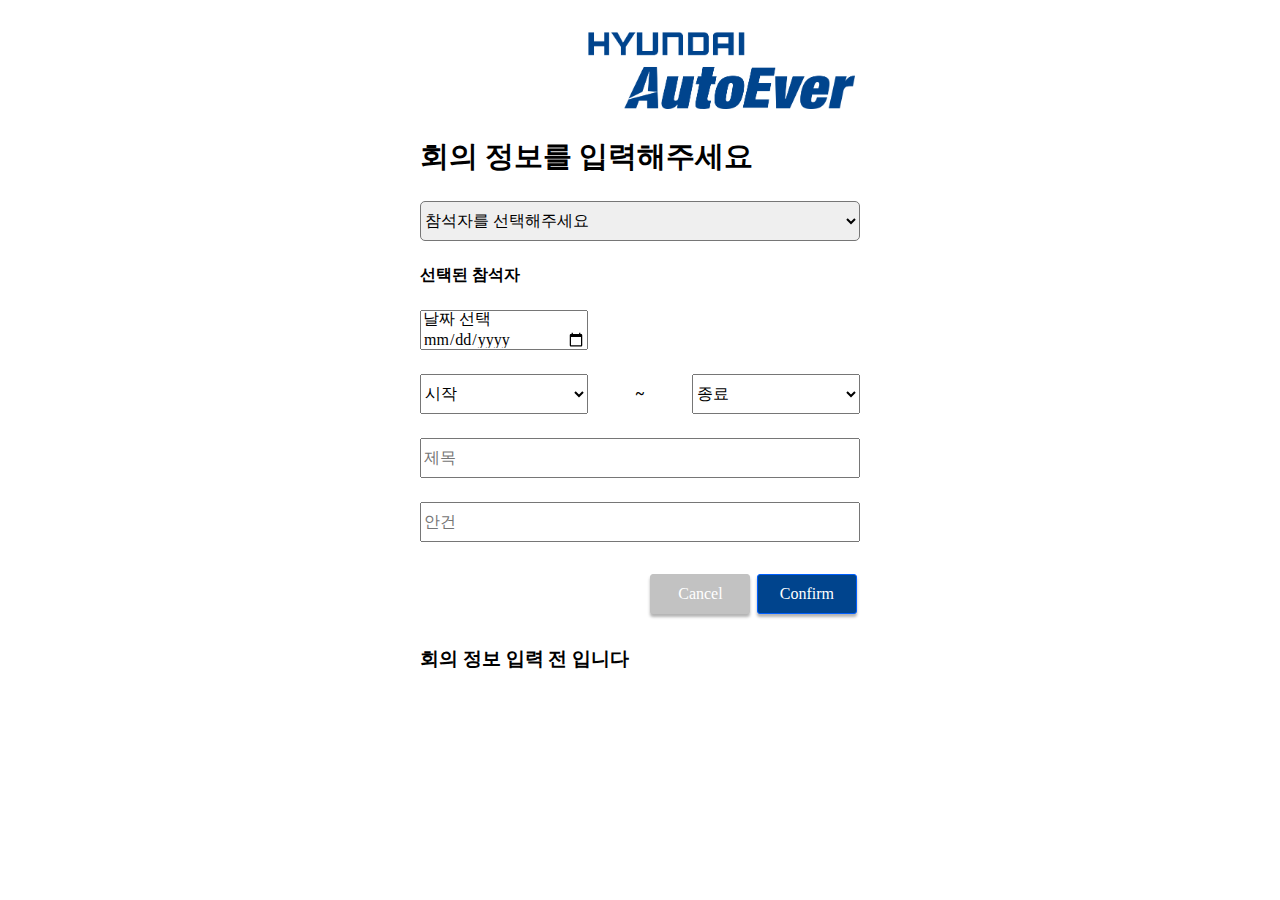
==== ConferenceRoomReservation/ConferenceRoom.html @ e2165002 "final" ====
<!DOCTYPE html>
<html>
  <head>
    <meta charset="UTF-8" />
    <meta name="viewport" content="width=device-width, initial-scale=1.0" />
    <meta name="theme-color" content="#000000" />
    <title>회의실 예약</title>
    <link rel="stylesheet" href="app.css" />
    <!-- <link rel="stylesheet" href="style.css" /> -->
    <script src="./src/uipathApi.js" defer></script>
    <script src="./src/app.js" defer></script>
    <script src="./src/DomEvent.js" defer></script>
    <script src="./src/observer.js" defer></script>
  </head>
  <body>
    <main id="main">
      <section id="reservation_wrapper">
        <section class="logo_header">
          <img class="logo" src="./assets/image-16.png" />
        </section>
        <h1>회의 정보를 입력해주세요</h1>
        <section id="select_person_wrapper">
          <select name="person" id="select_person" class="big_select">
            <option value="" disabled selected>참석자를 선택해주세요</option>
            <option value="윤경덕">윤경덕</option>
            <option value="이재원">이재원</option>
            <option value="김지희">김지희</option>
            <option value="권정연">권정연</option>
            <option value="김권수">김권수</option>
          </select>
          <!-- <button id="add_person_btn">추가</button> -->
        </section>

        <section id="result_person_wrapper">
          <h4>선택된 참석자</h4>
          <ul id="result_person_list"></ul>
        </section>
        <section id="date_option">
          <!-- <label for="date_option">날짜선택</label> -->
          <input
            type="date"
            data-placeholder="날짜 선택"
            name="date_option"
            id="userinput_date"
            class="small_select"
            required
          />
        </section>
        <section id="time_option">
          <!-- <label for="start_time">시작</label> -->
          <select
            name="start_time"
            id="userinput_starttime"
            class="small_select"
          >
            <option value="" disabled selected>시작</option>
            <option value="08:00">08:00</option>
            <option value="08:30">08:30</option>
            <option value="09:00">09:00</option>
            <option value="09:30">09:30</option>
            <option value="10:00">10:00</option>
            <option value="10:30">10:30</option>
            <option value="11:00">11:00</option>
            <option value="11:30">11:30</option>
            <option value="12:00">12:00</option>
            <option value="12:30">12:30</option>
            <option value="13:00">13:00</option>
            <option value="13:30">13:30</option>
            <option value="14:00">14:00</option>
            <option value="14:30">14:30</option>
            <option value="15:00">15:00</option>
            <option value="15:30">15:30</option>
            <option value="16:00">16:00</option>
            <option value="16:30">16:30</option>
            <option value="17:00">17:00</option>
            <option value="17:30">17:30</option>
            <option value="18:00">18:00</option>
            <option value="18:30">18:30</option>
            <option value="19:00">19:00</option>
            <option value="19:30">19:30</option>
            <option value="20:00">20:00</option>
          </select>
          <span>~</span>
          <!-- <label for="end_time">종료</label> -->
          <select name="end_time" id="userinput_endtime" class="small_select">
            <option value="" disabled selected>종료</option>
            <option value="08:00">08:00</option>
            <option value="08:30">08:30</option>
            <option value="09:00">09:00</option>
            <option value="09:30">09:30</option>
            <option value="10:00">10:00</option>
            <option value="10:30">10:30</option>
            <option value="11:00">11:00</option>
            <option value="11:30">11:30</option>
            <option value="12:00">12:00</option>
            <option value="12:30">12:30</option>
            <option value="13:00">13:00</option>
            <option value="13:30">13:30</option>
            <option value="14:00">14:00</option>
            <option value="14:30">14:30</option>
            <option value="15:00">15:00</option>
            <option value="15:30">15:30</option>
            <option value="16:00">16:00</option>
            <option value="16:30">16:30</option>
            <option value="17:00">17:00</option>
            <option value="17:30">17:30</option>
            <option value="18:00">18:00</option>
            <option value="18:30">18:30</option>
            <option value="19:00">19:00</option>
            <option value="19:30">19:30</option>
            <option value="20:00">20:00</option>
          </select>
        </section>
        <section id="title_option">
          <!-- <label for="title_input">제목</label> -->
          <input
            type="text"
            name="title_input"
            id="userinput_title"
            class="big_select"
            required
            placeholder="제목"
          />
        </section>
        <section id="arenda_option">
          <!-- <label for="agenda_input">안건</label> -->
          <input
            type="text"
            name="agenda_input"
            id="userinput_agenda"
            class="big_select"
            required
            placeholder="안건"
          />
        </section>
        <section id="reservation_buttons">
          <button id="reservation_cancel" class="cancel">Cancel</button>
          <button id="reservation_confirm" class="confirm">Confirm</button>
        </section>

        <!-- 회의실 선택 -->
        <section id="select_room">
          <p id="dummy_value" style="display: none"></p>
          <h3 id="conference_select_title">회의 정보 입력 전 입니다</h3>
          <ul id="conference_room_select"></ul>
          <div id="room_select_btn_wrap" class="hidden">
            <img src="./assets/cocoa.png" alt="" class="cocoa_logo" />
            <button id="room_select_btn" class="confirm">Confirm</button>
          </div>
        </section>
      </section>
    </main>
  </body>
</html>
---- ConferenceRoomReservation/app.css ----
/* COMMON */
* {
  box-sizing: border-box;
  font-size: 16px;
  /* font-family: "Inter-Bold", sans-serif; */
  font-family: Inter, "Source Sans Pro";
}

ul {
  padding: 0;
}
li {
  list-style: none;
}

/* Input CSS */

input[type="radio"] {
  accent-color: #1d24ca;
  margin-right: 1.5rem;
  width: 2.5rem;
  height: 2.5rem;
}

input[type="radio"]:hover {
  cursor: pointer;
}

input[type="radio"]:hover + label {
  cursor: pointer;
}

/* 플레이스 홀더 */
#select_person option[value=""][disabled] {
  display: none;
}
#userinput_starttime option[value=""][disabled],
#userinput_endtime option[value=""][disabled] {
  display: none;
}

#userinput_date::before {
  content: attr(data-placeholder);
  width: 100%;
}
#userinput_date:focus::before,
#userinput_date:valid::before {
  display: none;
}

/* Button CSS */
button {
  box-shadow: 0px 3px 3px rgba(0, 0, 0, 0.3);
  margin: 0.5rem 0.2rem;
  text-align: center;
  border-radius: 3px;
  width: 100px;
  height: 40px;
  cursor: pointer;
  padding: 0;
}
button.confirm {
  color: #ffffff;
  background-color: #00448d;
  border: 1px solid #005fff;
}
button.confirm:hover {
  background-color: #1d24ca;
}
button.confirm:active {
  color: #9ad0c2;
}

button.cancel {
  background-color: #c2c2c2;
  color: #fff;
  border: 1px solid #c2c2c2;
}

button.cancel:hover {
  background-color: #a3c9aa;
}

button.cancel:active {
  color: #eeeeee;
}

/* button.delete_person {
  box-shadow: none;
  border: 1px solid #c2c2c2;
  font-size: 1rem;
  font-weight: bold;
  color: #c2c2c2;
  background-color: #fff;
  width: 1.6rem;
  height: cacl(100% - 0.5rem);
  font-weight: bold;
} */
button.delete_person {
  margin: 0.1rem 0rem 0.3rem 0rem;
  width: 1.6rem;
  height: calc(100% - 0.4rem);
  /* display: flex;
  align-items: center;
  justify-content: center; */
  font-size: 1.2rem;
  font-weight: 400;
  line-height: 1.2125;
  color: #c2c2c2;
  font-family: Inter, "Source Sans Pro";
  white-space: nowrap;
  border: solid 0.1rem #c2c2c2;
  box-sizing: border-box;
  background-color: #ffffff;
  border-radius: 0.3rem;
  flex-shrink: 0;
}

button.delete_person:hover {
  background-color: #f6f5f5;
  outline: none;
  color: #c2c2c2;
}

button.delete_person:active {
  background-color: #f6f5f5;
  box-shadow: 0px 0px 3px #666;
  outline: none;
  color: #c2c2c2;
}

/* body design */
.logo {
  margin: auto;
  width: 16.7rem;
  height: 4.8rem;
  position: relative;
  /* left: 33.7rem; */

  object-fit: cover;
  /* vertical-align: top; */
}

#main {
  width: auto;
  height: 100%;
  margin: auto;
  display: flex;
  flex-direction: column;
  justify-content: flex-start;
  align-items: center;
}

#main .logo_header {
  padding-left: 10.5rem;
}

h1 {
  font-size: 1.8rem;
}
h3 {
  font-size: 1.2rem;
}

.big_select {
  width: 27.5rem;
  height: 2.5rem;
}
.small_select {
  width: 10.5rem;
  height: 2.5rem;
}

#reservation_wrapper section {
  margin: 1.5rem 0;
}

#select_person {
  border-radius: 5px;
}

#result-person-list {
  margin: 0;
  padding: 0;
}
#result-person-list li {
  display: flex;

  align-items: center;
}

#reservation_buttons {
  display: flex;
  justify-content: end;
}

#time_option {
  display: flex;
  text-align: center;
  justify-content: space-between;
  align-items: center;
  font-stretch: ultra-expanded;
}
#time_option span {
  font-weight: bold;
}

#select_room {
  margin-top: 5rem;
}

#conference_room_select {
  display: flex;
  flex-direction: column;
  align-items: start;
  justify-content: center;
}
#conference_room_select .conference_list {
  display: flex;
  align-items: center;
}
#conference_room_select .conference_list label {
  font-size: 1.5rem;
}

#room_select_btn_wrap.hidden {
  display: none;
}

#room_select_btn_wrap {
  display: block;
}

#room_select_btn {
  display: block;
}

#room_select_btn_wrap img {
  position: relative;
  right: 1.8rem;
  width: 12rem;
  height: 40px;
  margin: 0;
}
#room_select_btn_wrap {
  display: flex;
  justify-content: space-between;
  align-items: center;
}
.conference_list {
  margin: 12px 0;
}
---- ConferenceRoomReservation/style.css ----
#reservation_wrapper h3 {
  color: #000000;
  text-align: left;
  font-family: "Inter-Bold", sans-serif;
  font-size: 24px;
  font-weight: 700;
  position: absolute;
  left: 61px;
  top: 115px;
}

#conference_select_title {
  color: #000000;
  text-align: left;
  font-family: "Inter-Bold", sans-serif;
  font-size: 24px;
  font-weight: 700;
  position: absolute;
  left: 55px;
  top: 725px;
}

#select_person {
  border-radius: 0px;
  width: 440px;
  height: 40px;
  position: absolute;
  left: 61px;
  top: 160px;
  overflow: visible;
}
#select_person option[value=""][disabled] {
  display: none;
}

#result_person_wrapper h4 {
  color: #000000;
  text-align: left;
  font-family: "Inter-Regular", sans-serif;
  font-size: 16px;
  font-weight: 400;
  position: absolute;
  left: 72px;
  top: 219px;
  width: 411px;
  height: 20px;
}
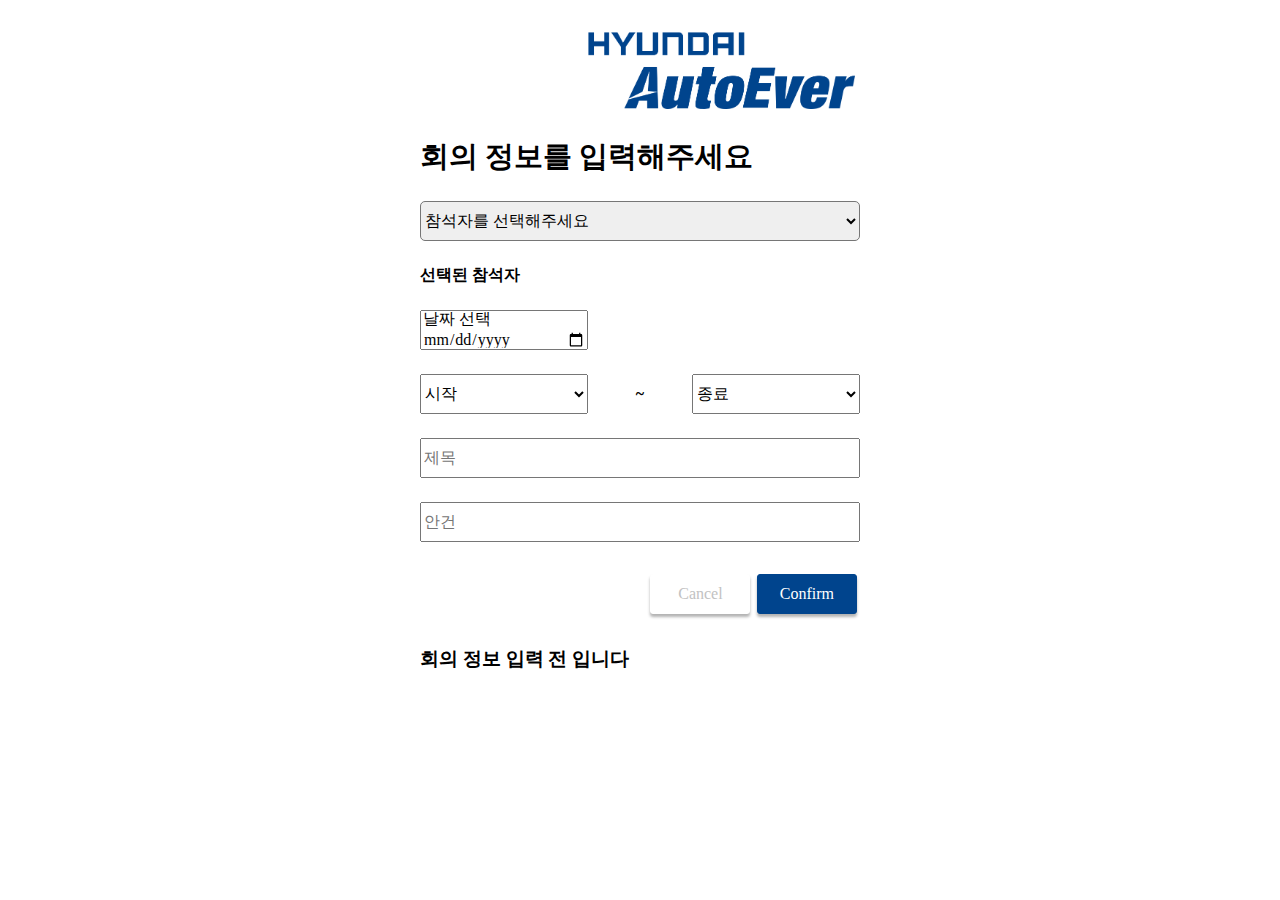
==== commit 1f26ceb2: "create ScheduleRegistration" ====
--- a/ConferenceRoomReservation/ConferenceRoom.html
+++ b/ConferenceRoomReservation/ConferenceRoom.html
@@ -16,7 +16,7 @@
     <main id="main">
       <section id="reservation_wrapper">
         <section class="logo_header">
-          <img class="logo" src="./assets/image-16.png" />
+          <img class="logo" src="./assets/HAE.png" />
         </section>
         <h1>회의 정보를 입력해주세요</h1>
         <section id="select_person_wrapper">
--- a/ConferenceRoomReservation/app.css
+++ b/ConferenceRoomReservation/app.css
@@ -62,7 +62,7 @@
 button.confirm {
   color: #ffffff;
   background-color: #00448d;
-  border: 1px solid #005fff;
+  border: 1px solid #00448d;
 }
 button.confirm:hover {
   background-color: #1d24ca;
@@ -72,17 +72,17 @@
 }
 
 button.cancel {
-  background-color: #c2c2c2;
+  background-color: #fff;
+  color: #c2c2c2;
+  border: 1px solid #fff;
+}
+
+button.cancel:hover {
+  background-color: #f3eeea;
+}
+
+button.cancel:active {
   color: #fff;
-  border: 1px solid #c2c2c2;
-}
-
-button.cancel:hover {
-  background-color: #a3c9aa;
-}
-
-button.cancel:active {
-  color: #eeeeee;
 }
 
 /* button.delete_person {
